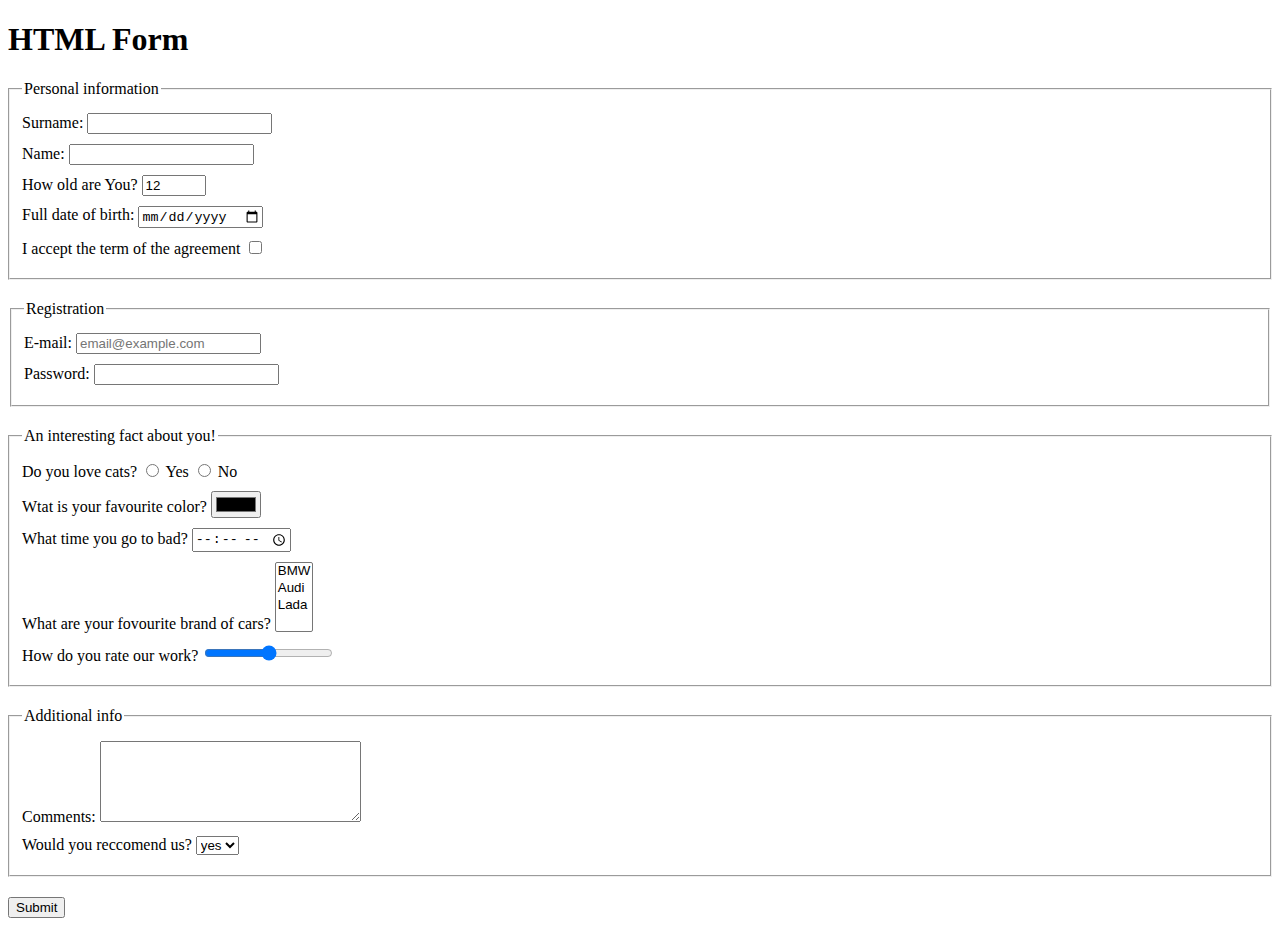
==== src/index.html @ 065db47d "form added (2)" ====
<!doctype html>
<html lang="en">

  <head>
    <meta charset="UTF-8">
    <meta name="viewport"
      content="width=device-width, user-scalable=no, initial-scale=1.0, maximum-scale=1.0, minimum-scale=1.0">
    <meta http-equiv="X-UA-Compatible" content="ie=edge">
    <title>HTML Form</title>
    <link rel="stylesheet" href="./style.css">
  </head>

  <body>
    <h1>HTML Form</h1>
    <fieldset class="group">
      <legend>Personal information</legend>
      <label class="form-field" for="surname"> Surname:
        <input 
        type="text" 
        name="surname" 
        id="surname" 
        required autocomplete="off">
      </label>

      <label 
      class="form-field" 
      for="name" 
      required
      > Name:
        <input 
        type="text" 
        name="name" 
        id="name" 
        autocomplete="off">
      </label>

      <label class="form-field" for="age"> How old are You?
        <input type="number" 
        name="age" 
        id="age" 
        min="1" 
        max="100" value="12">
      </label>

      <label class="form-field" for="dateOfBirth"> Full date of birth:
        <input 
        type="date" 
        name="dateOfBirth" 
        id="dateOfBirth">
      </label>

      <label class="form-field" for="agreement"> I accept the term of the agreement
        <input 
        type="checkbox" 
        name="agreement" 
        id="agreement">
      </label>
    </fieldset>
    <fieldset>
      <legend>Registration</legend>
      <label for="email" class="form-field"> E-mail:
        <input 
        type="email" 
        name="email" 
        id="email" 
        placeholder="email@example.com" 
        required>
      </label>
      <label for="password" class="form-field"> Password:
        <input 
        type="password" 
        name="password" 
        id="password" 
        required 
        minlength="8" 
        maxlength="20">
      </label>
    </fieldset>
    <fieldset class="group">
      <legend>An interesting fact about you!</legend>
      <div class="form-field">
        Do you love cats?

        <label for="LoveCatsYes">
          <input 
          type="radio" 
          name="LoveCats" 
          d="LoveCatsYes" 
          value="Yes">
          Yes
        </label>
        <label for="LoveCatsNo">
          <input 
          type="radio" 
          name="LoveCats" 
          id="LoveCatsNo" 
          value="No">
          No
        </label>
        <label for="color" class="form-field">
          Wtat is your favourite color? 
          <input 
          type="color" 
          name="color" 
          id="color">
        </label>

        <label for="bedTime" class="form-field">
          What time you go to bad? 
          <input 
          type="time" 
          name="bedTime" 
          id="bedTime">
        </label>

        <label for="carBrand" class="form-field">
          What are your fovourite brand of cars?
          <select 
          name="carBrand" 
          id="carBrand" 
          multiple>
            <option value="BMW">BMW</option>
            <option value="Audi">Audi</option>
            <option value="Lada">Lada</option>
          </select>
        </label>

        <label for="rate" class="form-field">
          How do you rate our work?
          <input 
          type="range" 
          name="rate" 
          id="rate">
        </label>
      </div>
    </fieldset>

    <fieldset class="group">
      <legend>Additional info</legend>
      <label for="comments" class="form-field">
        Comments: 
        <textarea 
        name="comments" 
        id="comments" 
        cols="30" 
        rows="5"
        ></textarea>
      </label>
      <label for="recommend" class="form-field">
        Would you reccomend us?
        <select name="recommend" id="recommend">
          <option value="yes">yes</option>
          <option value="no">no</option>
        </select>
      </label>
    </fieldset>
    <button type="submit">Submit</button>
    <script type="text/javascript" src="./main.js"></script>
  </body>

</html>
---- src/style.css ----
/* styles go here */
.form-field {
  display: block;
  margin: 10px 0;
}

.group {
  margin: 20px 0;
}
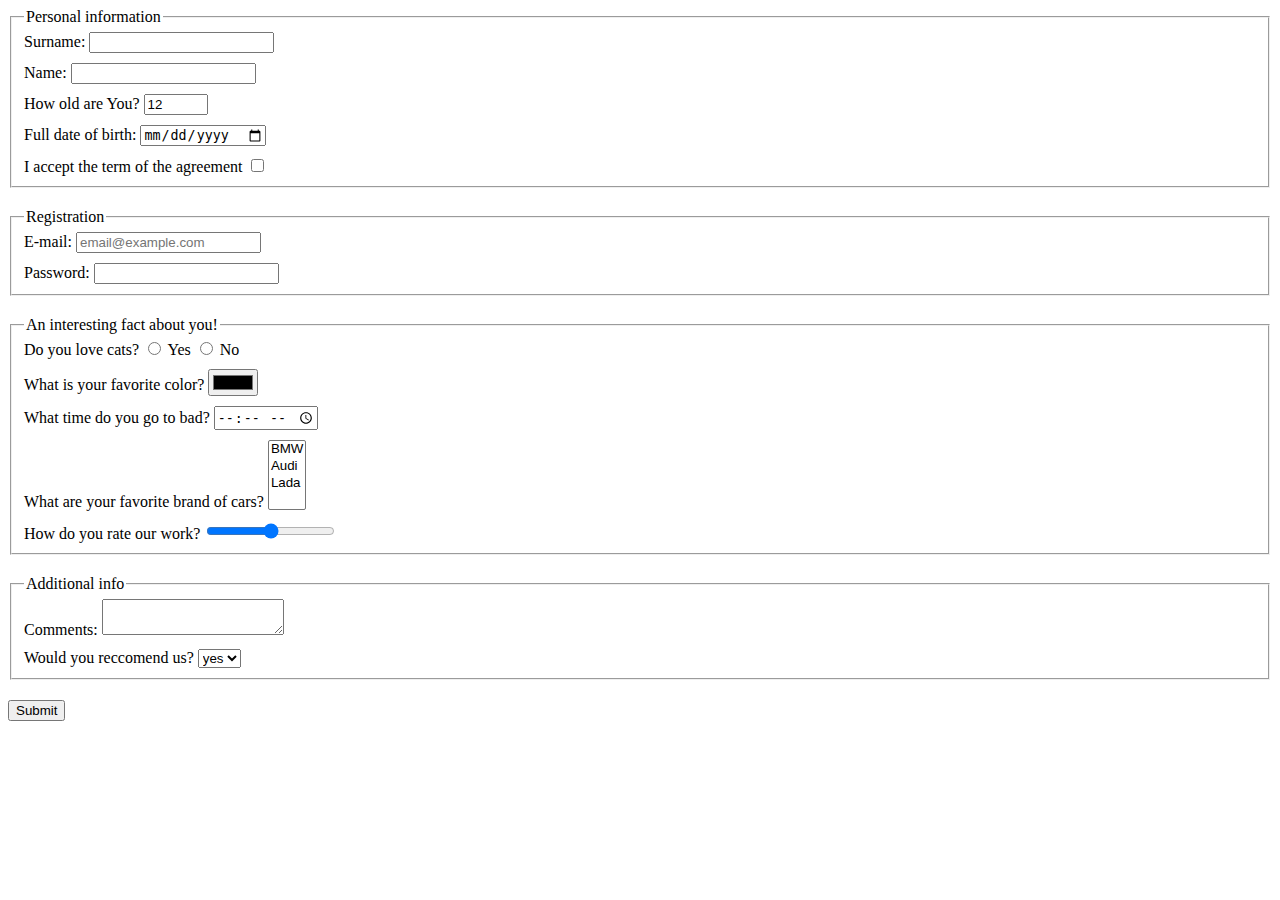
==== commit 34fc9b43: "fixed" ====
--- a/src/index.html
+++ b/src/index.html
@@ -4,157 +4,176 @@
   <head>
     <meta charset="UTF-8">
     <meta name="viewport"
-      content="width=device-width, user-scalable=no, initial-scale=1.0, maximum-scale=1.0, minimum-scale=1.0">
+      content="width=device-width, user-scalable=no, initial-scale=1.0, maximum-scale=1.0, minimum-scale=1.0"
+    >
     <meta http-equiv="X-UA-Compatible" content="ie=edge">
     <title>HTML Form</title>
     <link rel="stylesheet" href="./style.css">
   </head>
 
   <body>
-    <h1>HTML Form</h1>
-    <fieldset class="group">
-      <legend>Personal information</legend>
-      <label class="form-field" for="surname"> Surname:
-        <input 
-        type="text" 
-        name="surname" 
-        id="surname" 
-        required autocomplete="off">
-      </label>
+    <form action="https://mate-academy-form-lesson.herokuapp.com/create-application" method="get"
+    >
+      <fieldset class="group">
+        <legend>Personal information</legend>
+        <label class="form-field" for="surname"> Surname:
+          <input 
+          type="text" 
+          name="surname" 
+          id="surname" 
+          required autocomplete="off"
+          >
+        </label>
 
-      <label 
-      class="form-field" 
-      for="name" 
-      required
-      > Name:
-        <input 
-        type="text" 
-        name="name" 
-        id="name" 
-        autocomplete="off">
-      </label>
+        <label 
+        class="form-field" 
+        for="name" 
+        required
+        > Name:
+          <input 
+          type="text" 
+          name="name" 
+          id="name" 
+          autocomplete="off"
+          >
+        </label>
 
-      <label class="form-field" for="age"> How old are You?
-        <input type="number" 
-        name="age" 
-        id="age" 
-        min="1" 
-        max="100" value="12">
-      </label>
+        <label class="form-field" for="age"> How old are You?
+          <input type="number" 
+          name="age" 
+          id="age" 
+          min="1" 
+          max="100" value="12"
+          >
+        </label>
 
-      <label class="form-field" for="dateOfBirth"> Full date of birth:
-        <input 
-        type="date" 
-        name="dateOfBirth" 
-        id="dateOfBirth">
-      </label>
+        <label class="form-field" for="dateOfBirth"> Full date of birth:
+          <input 
+          type="date" 
+          name="dateOfBirth" 
+          id="dateOfBirth"
+          >
+        </label>
 
-      <label class="form-field" for="agreement"> I accept the term of the agreement
-        <input 
-        type="checkbox" 
-        name="agreement" 
-        id="agreement">
-      </label>
-    </fieldset>
-    <fieldset>
-      <legend>Registration</legend>
-      <label for="email" class="form-field"> E-mail:
-        <input 
-        type="email" 
-        name="email" 
-        id="email" 
-        placeholder="email@example.com" 
-        required>
-      </label>
-      <label for="password" class="form-field"> Password:
-        <input 
-        type="password" 
-        name="password" 
-        id="password" 
-        required 
-        minlength="8" 
-        maxlength="20">
-      </label>
-    </fieldset>
-    <fieldset class="group">
-      <legend>An interesting fact about you!</legend>
-      <div class="form-field">
-        Do you love cats?
+        <label class="form-field" for="agreement"> I accept the term of the agreement
+          <input 
+          type="checkbox" 
+          name="agreement" 
+          id="agreement"
+          >
+        </label>
+      </fieldset>
 
-        <label for="LoveCatsYes">
+      <fieldset class="group">
+        <legend>Registration</legend>
+        <label for="email" class="form-field"> E-mail:
           <input 
-          type="radio" 
-          name="LoveCats" 
-          d="LoveCatsYes" 
-          value="Yes">
-          Yes
+          type="email" 
+          name="email" 
+          id="email" 
+          placeholder="email@example.com" 
+          required
+          >
         </label>
-        <label for="LoveCatsNo">
+        <label for="password" class="form-field"> Password:
           <input 
-          type="radio" 
-          name="LoveCats" 
-          id="LoveCatsNo" 
-          value="No">
-          No
+          type="password" 
+          name="password" 
+          id="password" 
+          required 
+          minlength="8" 
+          maxlength="20"
+          >
         </label>
+      </fieldset>
+      
+      <fieldset class="group">
+        <legend>An interesting fact about you!</legend>
+        <div class="form-field">
+          Do you love cats?
+
+          <label for="LoveCatsYes">
+            <input 
+            type="radio" 
+            name="LoveCats" 
+            d="LoveCatsYes" 
+            value="Yes"
+            >
+            Yes
+          </label>
+          <label for="LoveCatsNo">
+            <input 
+            type="radio" 
+            name="LoveCats" 
+            id="LoveCatsNo" 
+            value="No"
+            >
+            No
+          </label>
+        </div>
         <label for="color" class="form-field">
-          Wtat is your favourite color? 
+          What is your favorite color?
           <input 
           type="color" 
           name="color" 
-          id="color">
+          id="color"
+          >
         </label>
-
+        
         <label for="bedTime" class="form-field">
-          What time you go to bad? 
+          What time do you go to bad?
           <input 
           type="time" 
           name="bedTime" 
-          id="bedTime">
+          id="bedTime"
+          >
         </label>
-
+        
         <label for="carBrand" class="form-field">
-          What are your fovourite brand of cars?
+          What are your favorite brand of cars?
           <select 
           name="carBrand" 
           id="carBrand" 
-          multiple>
+          multiple
+          >
             <option value="BMW">BMW</option>
             <option value="Audi">Audi</option>
             <option value="Lada">Lada</option>
           </select>
         </label>
-
+        
         <label for="rate" class="form-field">
           How do you rate our work?
           <input 
           type="range" 
           name="rate" 
-          id="rate">
+          id="rate"
+          value="50%"
+          >
         </label>
-      </div>
-    </fieldset>
+      </fieldset>
 
-    <fieldset class="group">
-      <legend>Additional info</legend>
-      <label for="comments" class="form-field">
-        Comments: 
-        <textarea 
-        name="comments" 
-        id="comments" 
-        cols="30" 
-        rows="5"
-        ></textarea>
-      </label>
-      <label for="recommend" class="form-field">
-        Would you reccomend us?
-        <select name="recommend" id="recommend">
-          <option value="yes">yes</option>
-          <option value="no">no</option>
-        </select>
-      </label>
-    </fieldset>
-    <button type="submit">Submit</button>
+      <fieldset class="group">
+        <legend>Additional info</legend>
+        <label for="comments" class="form-field">
+          Comments: 
+          <textarea 
+          name="comments" 
+          id="comments" 
+          >
+          </textarea>
+        </label>
+        <label for="recommend" class="form-field">
+          Would you reccomend us?
+          <select name="recommend" id="recommend">
+            <option value="yes">yes</option>
+            <option value="no">no</option>
+          </select>
+        </label>
+      </fieldset>
+
+      <button type="submit">Submit</button>
+    </form>
     <script type="text/javascript" src="./main.js"></script>
   </body>
 
--- a/src/style.css
+++ b/src/style.css
@@ -1,9 +1,12 @@
 /* styles go here */
 .form-field {
   display: block;
-  margin: 10px 0;
+}
+
+.form-field:not(:last-child) {
+  margin-bottom: 10px;
 }
 
 .group {
-  margin: 20px 0;
-}+  margin-bottom: 20px;
+}
